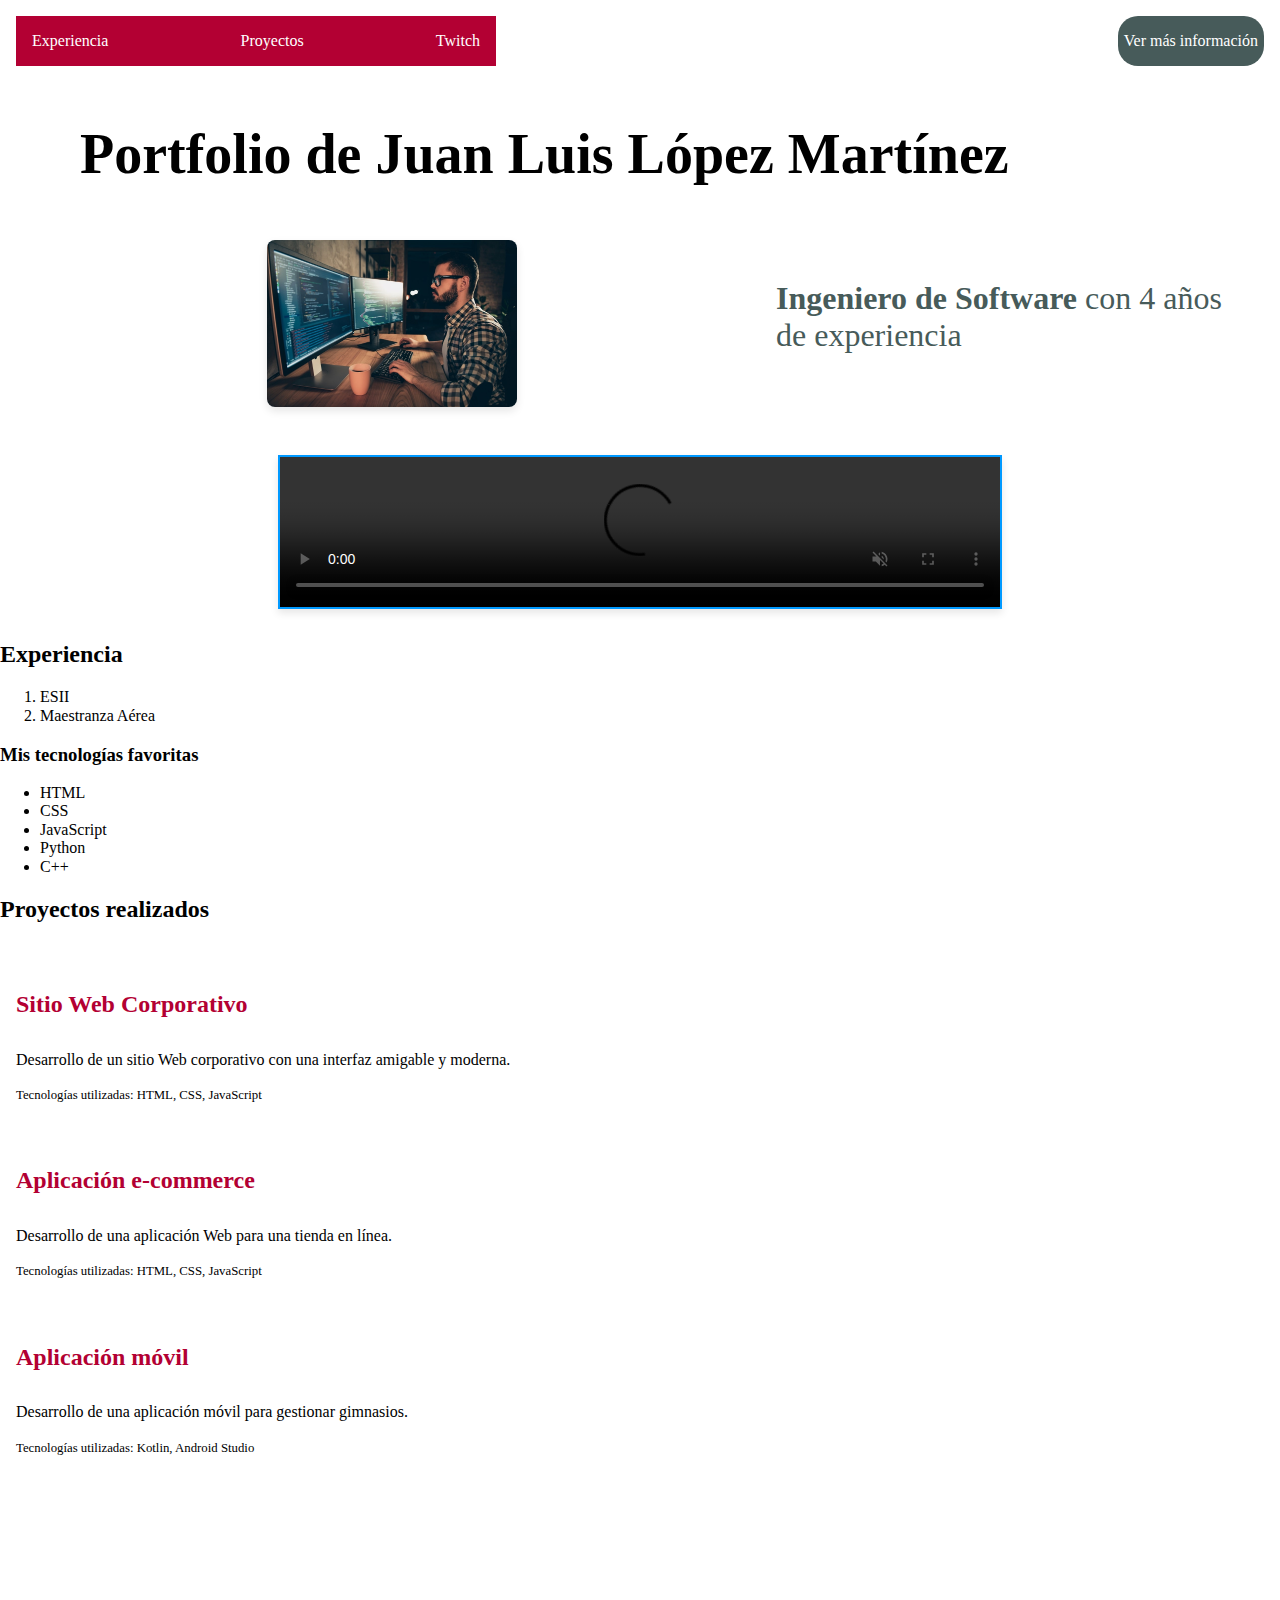
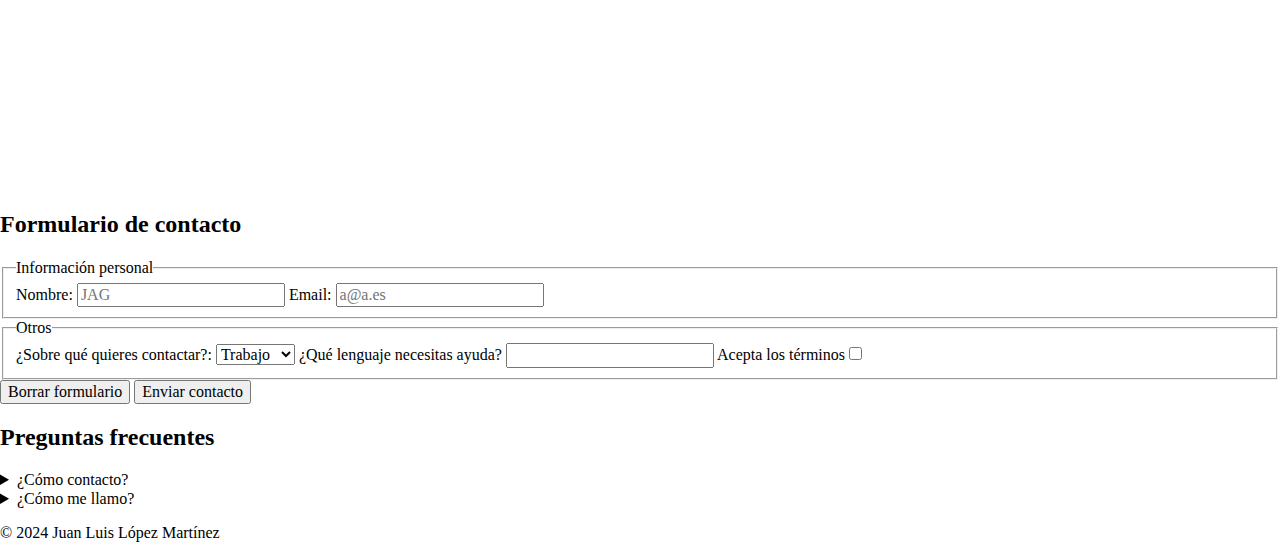
==== index.html @ 45af9b57 "Actualizacion index" ====
<!DOCTYPE html>
<html lang="es">

<head>
    <meta charset="utf-8">
    <meta name="viewport" content="width=device-width, initial-scale=1.0">
    <meta name="theme-color" content="#09f">
    <meta name="description" content="Portfolio de Juan Luis López Martínez, ingeniero de software.">
    <meta name="robots" content="index, follow">
    <title>Portfolio JAG</title>
    <link rel="stylesheet" href="css/normalize.css">
    <link rel="stylesheet" href="css/index.css">
    <link rel="icon" href="img/favicon.jpg">

</head>

<body>
    <header>
        <div class="flex-space navBar">
            <nav class="flex-space navBar_nav">
                <a href="#experiencia" class="navBar_nav-a">Experiencia</a>
                <a href="#proyectos" class="navBar_nav-a">Proyectos</a>
                <a href="https://twitch.tv/midudev" target="_blank" rel="noreferrer" class="navBar_nav-a">Twitch</a>
            </nav>
            <button class="navBar_button" id="show">Ver más información</button>
        </div>
    </header>

    <main>
        <h1 class="title">Portfolio de Juan Luis López Martínez</h1>

        <!-- Presentación -->
        <section class="presentation flex-center">
            <img class="presentation_image-profile"  title="Foto de JAG" src="img/ingeniero.jpg"
                alt="Fotografía de Juan Luis López Martínez">
            <p class="presentation_description"><strong>Ingeniero de Software</strong> con 4 años de experiencia</p>
        </section>

        <!-- Video de introducción -->
        <video class="presentation_video" width="720px" src="https://filesamples.com/samples/video/mp4/sample_960x400_ocean_with_audio.mp4" controls autoplay muted></video>

        <!-- Experiencia -->
        <h2 id="experiencia">Experiencia</h2>
        <ol>
            <li>ESII</li>
            <li>Maestranza Aérea</li>
        </ol>

        <!-- Tecnologías favoritas -->
        <aside>
            <header>
                <h3>Mis tecnologías favoritas</h3>
            </header>
            <ul>
                <li>HTML</li>
                <li>CSS</li>
                <li>JavaScript</li>
                <li>Python</li>
                <li>C++</li>
            </ul>
        </aside>

        <!-- Proyectos realizados -->
        <h2 id="proyectos">Proyectos realizados</h2>
        <section>
            <article class="articulo">
                <header class="articulo_header">
                    <h4 class="articulo_header-h4">Sitio Web Corporativo</h4>
                </header>
                <p>Desarrollo de un sitio Web corporativo con una interfaz amigable y moderna.</p>
                <footer>
                    <small>Tecnologías utilizadas: HTML, CSS, JavaScript</small>
                </footer>
            </article>

            <article class="articulo">
                <header class="articulo_header">
                    <h4 class="articulo_header-h4">Aplicación e-commerce</h4>
                </header>
                <p>Desarrollo de una aplicación Web para una tienda en línea.</p>
                <footer>
                    <small>Tecnologías utilizadas: HTML, CSS, JavaScript</small>
                </footer>
            </article>

            <article class="articulo">
                <header class="articulo_header">
                    <h4 class="articulo_header-h4">Aplicación móvil</h4>
                </header>
                <p>Desarrollo de una aplicación móvil para gestionar gimnasios.</p>
                <footer>
                    <small>Tecnologías utilizadas: Kotlin, Android Studio</small>
                </footer>
            </article>
        </section>

        <!-- Video de YouTube -->
        <iframe class="iframe-youtube" width="100%" height="315"
            src="https://www.youtube.com/embed/3haRlLrFOEM?si=yL2h3tLsXl0W9D9W" title="YouTube video player" frameborder="0"
            allow="accelerometer; autoplay; clipboard-write; encrypted-media; gyroscope; picture-in-picture" allowfullscreen>
        </iframe>

        <!-- Formulario de contacto -->
        <section>
            <h2>Formulario de contacto</h2>
            <form method="post" action="/" class="formulario">
                <fieldset>
                    <legend>Información personal</legend>
                    <label for="name">Nombre:</label>
                    <input type="text" id="name" placeholder="JAG">
                    <label for="em">Email:</label>
                    <input type="email" id="em" placeholder="a@a.es">
                </fieldset>
                <fieldset>
                    <legend>Otros</legend>
                    <label for="why">¿Sobre qué quieres contactar?:</label>
                    <select name="why" id="why">
                        <option value="1">Trabajo</option>
                        <option value="2">Consulta</option>
                        <option value="3">Otros</option>
                    </select>
                    <label>¿Qué lenguaje necesitas ayuda?</label>
                    <input list="lang" name="lang">
                    <datalist id="lang">
                        <option value="HTML"></option>
                        <option value="JavaScript"></option>
                        <option value="Python"></option>
                        <option value="C++"></option>
                    </datalist>
                    <label for="terms">Acepta los términos</label>
                    <input type="checkbox" id="terms" name="terms" required>
                </fieldset>
                <button type="reset">Borrar formulario</button>
                <button type="submit">Enviar contacto</button>
            </form>
        </section>

        <!-- Preguntas frecuentes -->
        <section>
            <h2>Preguntas frecuentes</h2>
            <details>
                <summary>¿Cómo contacto?</summary>
                <p>Enviando un correo a jag@jag.com</p>
            </details>
            <details>
                <summary>¿Cómo me llamo?</summary>
                <p>Juan Luis López Martínez</p>
            </details>
        </section>

        <!-- Modal -->
        <dialog id="modal">
            <h1>Se puede abrir un modal</h1>
            <p>Es totalmente nativo</p>
            <button id="cerrar">Cerrar</button>
        </dialog>
        <script>
            document.getElementById('show').addEventListener('click', () => {
                document.getElementById('modal').showModal();
            });
            document.getElementById('cerrar').addEventListener('click', () => {
                document.getElementById('modal').close();
            });
        </script>
    </main>

    <footer class="footer">
        <p>&copy; 2024 Juan Luis López Martínez</p>
    </footer>
</body>

</html>
---- css/index.css ----
:root {
    --color-primary: #475B5A;
    --color-secondary: #b30033;
}

body{
    max-width: 1440px;
    min-width: 1024px;
    
}

.nombre-clase {
    color: red;
}

.articulo:hover {
    background-color: rgb(186, 183, 183);
}

.articulo--active {
    background-color: rgb(186, 183, 183);
}

.articulo {
    padding: 1rem;
    background-color: white;
}

.articulo_header-h4 {
    font-size: 1.5rem;
    color: var(--color-secondary);
}

.flex-space {
    display: flex;
    justify-content: space-between;
}

.flex-center {
    display: flex;
    justify-content: center;
    align-content: center;
}

.navBar {
    margin-bottom: 2.5rem;
    padding: 1rem;
}

.navBar_nav {
    background-color: var(--color-secondary);
    width: 28rem;
    padding: 1rem;
}

.navBar_nav-a {
    color: white;
    text-decoration: none;
}

.presentation_image-profile {
    display: block;
    margin: 0 auto;
    max-width: 250px;  /* Ajusta el tamaño máximo de la imagen */
    height: auto;      /* Mantiene las proporciones */
    border-radius: 8px; /* Opcional: para redondear las esquinas */
    box-shadow: 0 4px 8px rgba(0, 0, 0, 0.1); /* Opcional: sombra suave */
}

@media screen and (max-width: 424px) {
    .navBar{
        width: 424px;
        padding: 0.5rem;
    }

    .navBar_nav {
        width: 50%;
    }
    .navBar_button{
        width: 40%;
    }

}

.navBar_button {
    background-color: var(--color-primary);
    color: white;
    border-radius: 20px;
    border: transparent;
}

.presentation {
    padding: 1rem
}

.presentation_description {
    font-size: 2rem;
    width: 30rem;
    padding: 0.5rem;
    color: var(--color-primary);
}
.presentation_video {
    display: block; /* Asegura que el video se comporte como un bloque */
    margin: 0 auto; /* Centra el video horizontalmente */
    max-width: 100%; /* Ajusta el ancho máximo según el contenedor */
    height: auto; /* Mantiene la proporción del video */
    margin-top: 2rem; /* Añade espacio superior */
    margin-bottom: 2rem; /* Añade espacio inferior */
    border: 2px solid #09f; /* Opcional: agrega un borde decorativo */
    box-shadow: 0 4px 8px rgba(0, 0, 0, 0.1); /* Opcional: sombra suave */
}

.title {
    font-size: 3.5rem;
    padding: 0rem 0rem 0rem 5rem;
}
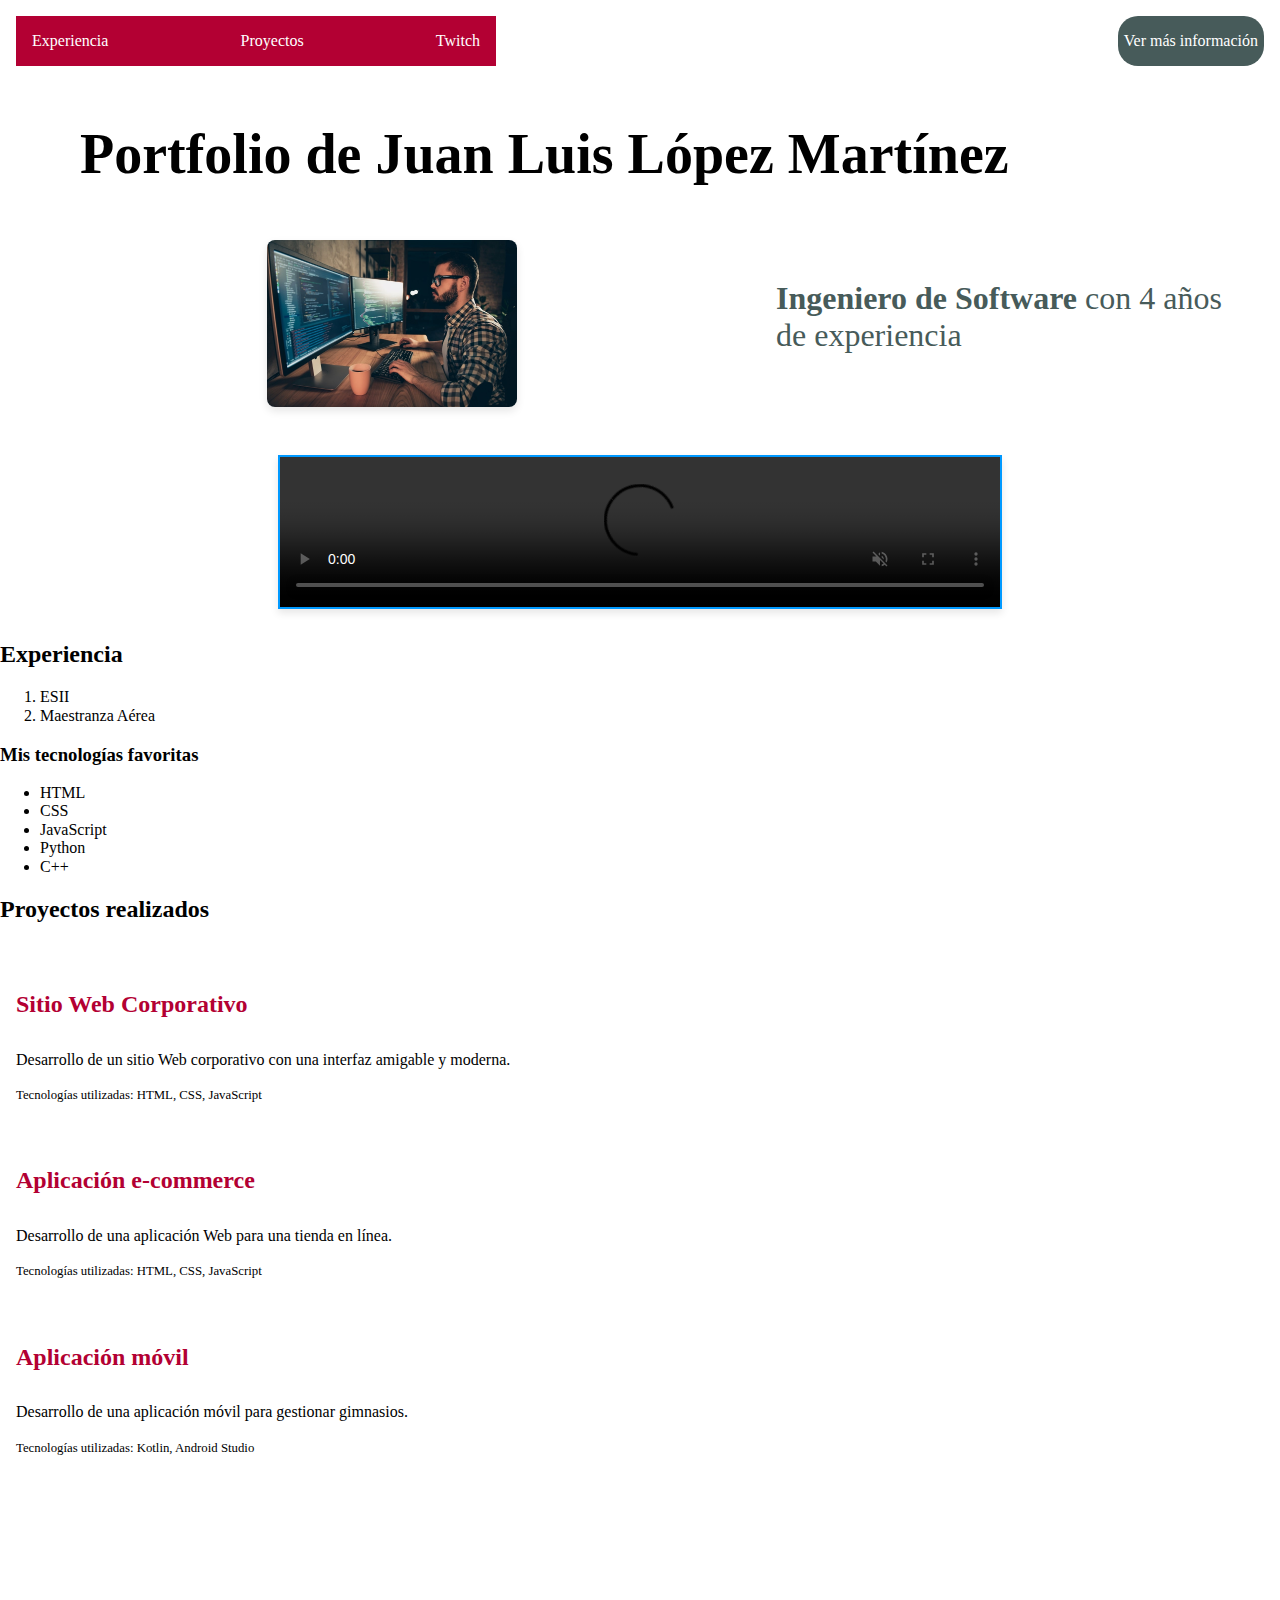
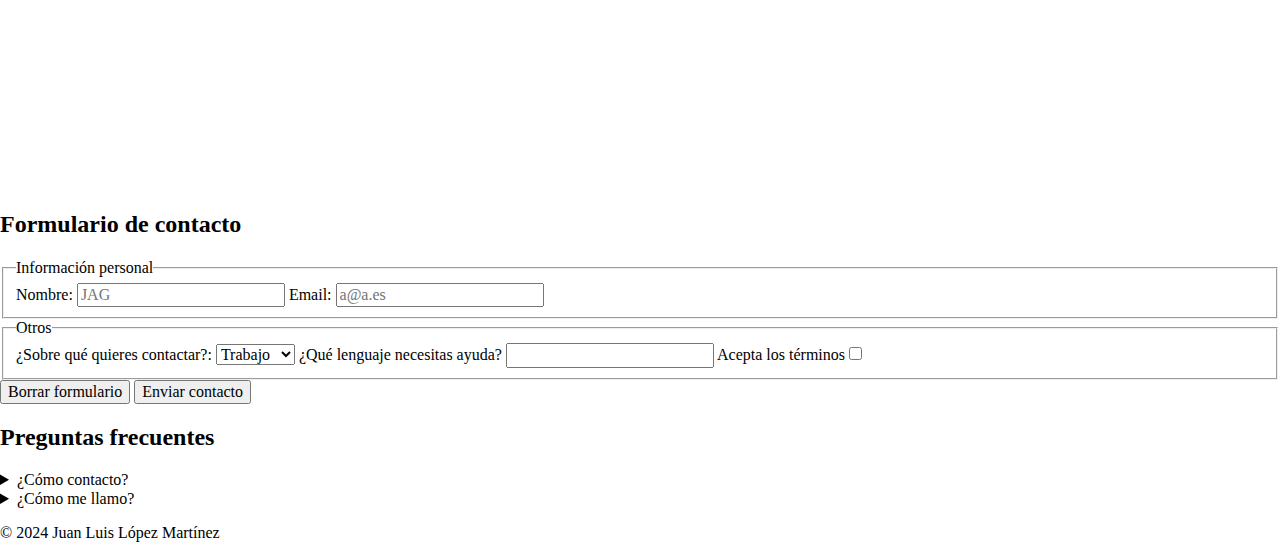
==== commit e11c42b0: "Actualización del titulo" ====
--- a/index.html
+++ b/index.html
@@ -7,7 +7,7 @@
     <meta name="theme-color" content="#09f">
     <meta name="description" content="Portfolio de Juan Luis López Martínez, ingeniero de software.">
     <meta name="robots" content="index, follow">
-    <title>Portfolio JAG</title>
+    <title>Portfolio JLLM</title>
     <link rel="stylesheet" href="css/normalize.css">
     <link rel="stylesheet" href="css/index.css">
     <link rel="icon" href="img/favicon.jpg">
